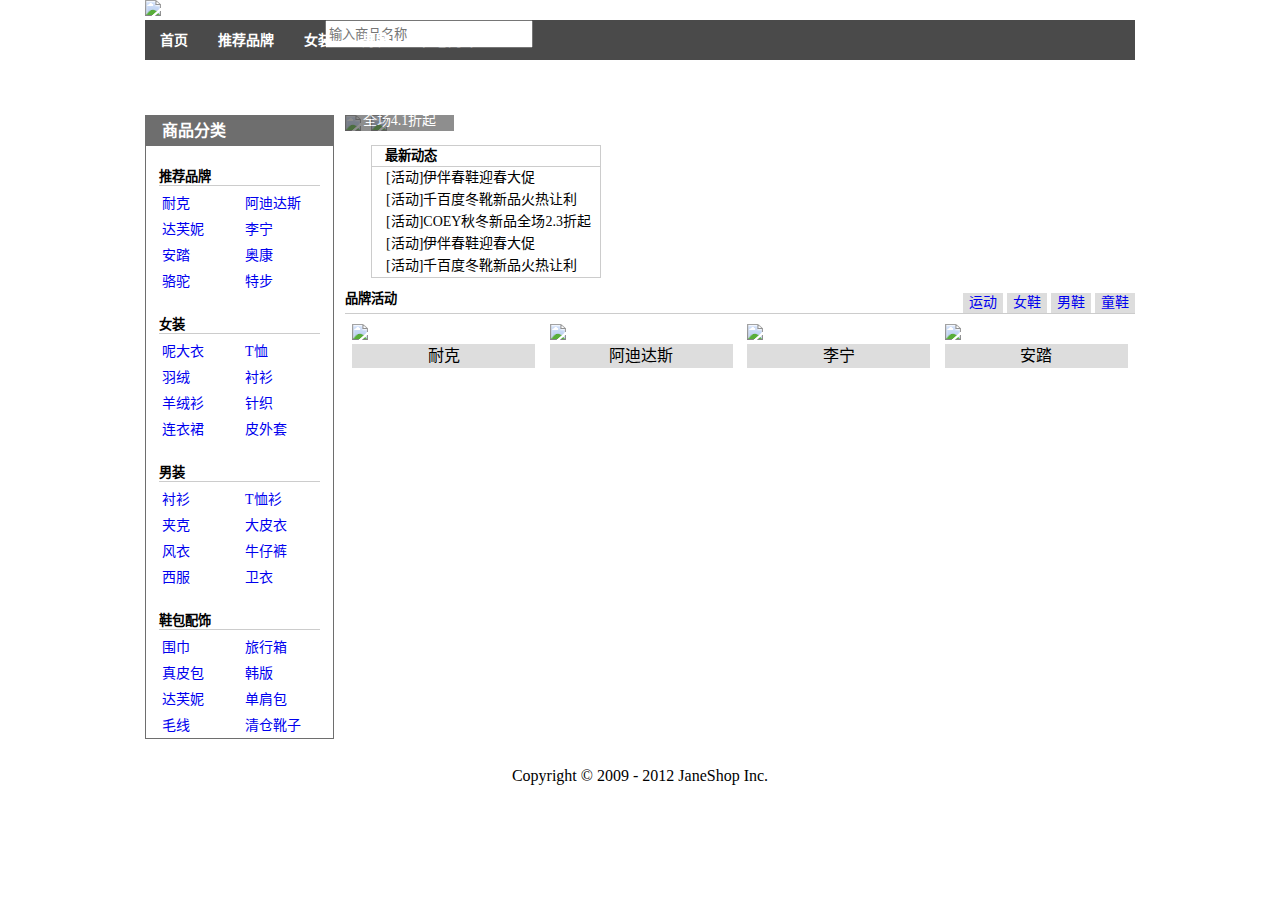
==== jQuery-demo/shopping-website/index.html @ dfb699f3 "ImageRoll v0.9 by js" ====
﻿<!DOCTYPE html>
<html  lang="zh-CN">
<meta charset="UTF-8">
<meta http-equiv="Content-Type" content="text/html" >
<head>
	<title>Jane Shopping</title>
    <link rel="stylesheet" href="styles/normalize.css">
	<link rel="stylesheet" href="styles/main.css">
    <link rel="shortcut icon" href="http://omcbb8o2a.bkt.clouddn.com/logo.jpg">
</head>
<body>
	<header id="header">
        <div class="contWidth">
            <a href="#" class="logo"><img src="images/logo.gif"></a>
            <div class="search"><input type="text" name="search" id="input-search" placeholder="输入商品名称"></div>
            <ul class="skin">
                <li id="blue" class="selected">蓝色</li>
                <li id="purple">紫色</li>
                <li id="red">红色</li>
                <li id="skyblue">天蓝色</li>
                <li id="yellow">黄色</li>
                <li id="green">淡绿色</li>
            </ul>
            <nav class="nav">
                <ul>
                    <li><a href="#">首页</a></li>
                    <li><a href="#">推荐品牌</a>
                        <div class="sub-nav">
                            <div>
                                <div class="title"><a href="#">推荐品牌：</a></div>
                                <div class="item">
                                    <span><a href="#nogo">耐克</a></span>
                                    <span><a href="#nogo">阿迪达斯</a></span>
                                    <span><a href="#nogo">达芙妮</a></span>
                                    <span><a href="#nogo">李宁</a></span>
                                    <span><a href="#nogo">安踏</a></span>
                                    <span><a href="#nogo">奥康</a></span>
                                    <span><a href="#nogo">骆驼</a></span>
                                    <span><a href="#nogo">特步</a></span>
                                    <span><a href="#nogo">耐克</a></span>
                                    <span><a href="#nogo">阿迪达斯</a></span>
                                    <span><a href="#nogo">达芙妮</a></span>
                                    <span><a href="#nogo">李宁</a></span>
                                    <span  class="no-border"><a href="#nogo">特步</a></span>   
                                </div>
                            </div>
                            <div>
                                <div class="title"><a href="#">推荐品牌：</a></div>
                                <div class="item">
                                    <span><a href="#nogo">耐克</a></span>
                                    <span><a href="#nogo">阿迪达斯</a></span>
                                    <span><a href="#nogo">达芙妮</a></span>
                                    <span><a href="#nogo">李宁</a></span>
                                    <span><a href="#nogo">安踏</a></span>
                                    <span><a href="#nogo">奥康</a></span>
                                    <span><a href="#nogo">骆驼</a></span>
                                    <span><a href="#nogo">特步</a></span>
                                    <span><a href="#nogo">耐克</a></span>
                                    <span><a href="#nogo">阿迪达斯</a></span>
                                    <span><a href="#nogo">达芙妮</a></span>
                                    <span><a href="#nogo">李宁</a></span>
                                    <span  class="no-border"><a href="#nogo">特步</a></span>   
                                </div>
                            </div>
                        </div>
                    </li>
                    <li><a href="#">女装</a>
                        <div class="sub-nav">
                            <div>
                                <div class="title"><a href="#">女装：</a></div>
                                <div class="item">
                                    <span><a href="#nogo">耐克</a></span>
                                    <span><a href="#nogo">阿迪达斯</a></span>
                                    <span><a href="#nogo">达芙妮</a></span>
                                    <span><a href="#nogo">李宁</a></span>
                                    <span><a href="#nogo">安踏</a></span>
                                    <span><a href="#nogo">奥康</a></span>
                                    <span><a href="#nogo">骆驼</a></span>
                                    <span><a href="#nogo">特步</a></span>
                                    <span><a href="#nogo">耐克</a></span>
                                    <span><a href="#nogo">阿迪达斯</a></span>
                                    <span><a href="#nogo">达芙妮</a></span>
                                    <span><a href="#nogo">李宁</a></span>
                                    <span  class="no-border"><a href="#nogo">特步</a></span>   
                                </div>
                            </div>
                            <div>
                                <div class="title"><a href="#">女装：</a></div>
                                <div class="item">
                                    <span><a href="#nogo">耐克</a></span>
                                    <span><a href="#nogo">阿迪达斯</a></span>
                                    <span><a href="#nogo">达芙妮</a></span>
                                    <span><a href="#nogo">李宁</a></span>
                                    <span><a href="#nogo">安踏</a></span>
                                    <span><a href="#nogo">奥康</a></span>
                                    <span><a href="#nogo">骆驼</a></span>
                                    <span><a href="#nogo">特步</a></span>
                                    <span><a href="#nogo">耐克</a></span>
                                    <span><a href="#nogo">阿迪达斯</a></span>
                                    <span><a href="#nogo">达芙妮</a></span>
                                    <span><a href="#nogo">李宁</a></span>
                                    <span class="no-border"><a href="#nogo">特步</a></span>   
                                </div>
                            </div>                       
                        </div>
                    </li>
                    <li><a href="#">男装</a>
                        <div class="sub-nav">
                            <div>
                                <div class="title"><a href="#">男装：</a></div>
                                <div class="item">
                                    <span><a href="#nogo">耐克</a></span>
                                    <span><a href="#nogo">阿迪达斯</a></span>
                                    <span><a href="#nogo">达芙妮</a></span>
                                    <span><a href="#nogo">李宁</a></span>
                                    <span><a href="#nogo">安踏</a></span>
                                    <span><a href="#nogo">奥康</a></span>
                                    <span><a href="#nogo">骆驼</a></span>
                                    <span><a href="#nogo">特步</a></span>
                                    <span><a href="#nogo">耐克</a></span>
                                    <span><a href="#nogo">阿迪达斯</a></span>
                                    <span><a href="#nogo">达芙妮</a></span>
                                    <span><a href="#nogo">李宁</a></span>
                                    <span  class="no-border"><a href="#nogo">特步</a></span>   
                                </div>
                            </div>
                            <div>
                                <div class="title"><a href="#">男装：</a></div>
                                <div class="item">
                                    <span><a href="#nogo">耐克</a></span>
                                    <span><a href="#nogo">阿迪达斯</a></span>
                                    <span><a href="#nogo">达芙妮</a></span>
                                    <span><a href="#nogo">李宁</a></span>
                                    <span><a href="#nogo">安踏</a></span>
                                    <span><a href="#nogo">奥康</a></span>
                                    <span><a href="#nogo">骆驼</a></span>
                                    <span><a href="#nogo">特步</a></span>
                                    <span><a href="#nogo">耐克</a></span>
                                    <span><a href="#nogo">阿迪达斯</a></span>
                                    <span><a href="#nogo">达芙妮</a></span>
                                    <span><a href="#nogo">李宁</a></span>
                                    <span  class="no-border"><a href="#nogo">特步</a></span>   
                                </div>
                            </div>
                        </div>
                    </li>
                    
                    <li><a href="#">鞋包配饰</a></li>
                </ul>
            </nav>
        </div>
	</header>
	<div id="content">
        <div class="catalog">
            <h4>商品分类</h4>
            <div>
                <h5>推荐品牌</h5>
                <ul>
                    <li><a href="#">耐克</a></li>
                    <li><a href="#">阿迪达斯</a></li>
                    <li><a href="#">达芙妮</a></li>
                    <li><a href="#">李宁</a></li>
                    <li><a href="#">安踏</a></li>
                    <li><a href="#">奥康</a></li>
                    <li><a href="#">骆驼</a></li>
                    <li><a href="#">特步</a></li>
                </ul>
            </div>
            <div>
                <h5>女装</h5>
                <ul>
                    <li><a href="#">呢大衣</a></li>
                    <li><a href="#">T恤</a></li>
                    <li><a href="#">羽绒</a></li>
                    <li><a href="#">衬衫</a></li>
                    <li><a href="#">羊绒衫</a></li>
                    <li><a href="#">针织</a></li>
                    <li><a href="#">连衣裙</a></li>
                    <li><a href="#">皮外套</a></li>
                </ul>
            </div>
            <div>
                <h5>男装</h5>
                <ul>
                    <li><a href="#">衬衫</a></li>
                    <li><a href="#">T恤衫</a></li>
                    <li><a href="#">夹克</a></li>
                    <li><a href="#">大皮衣</a></li>
                    <li><a href="#">风衣</a></li>
                    <li><a href="#">牛仔裤</a></li>
                    <li><a href="#">西服</a></li>
                    <li><a href="#">卫衣</a></li>
                </ul>
            </div>
            <div>
                <h5>鞋包配饰</h5>
                <ul>
                    <li><a href="#">围巾</a></li>
                    <li><a href="#">旅行箱</a></li>
                    <li><a href="#">真皮包</a></li>
                    <li><a href="#">韩版</a></li>
                    <li><a href="#">达芙妮</a></li>
                    <li><a href="#">单肩包</a></li>
                    <li><a href="#">毛线</a></li>
                    <li><a href="#">清仓靴子</a></li>
                </ul>
            </div>
        </div>
        <div class="image-roll">
            <img src="images/ads/1.jpg">
            <ul>
                <li>相约情人节<br>全场199元起</li>
                <li>新款上线<br>全场357元起</li>
                <li>愤怒小鸟特卖<br>全场89元</li>
                <li>男鞋促销第一<br>全场3.1折起</li>
                <li>春季新品发布<br>全场4.1折起</li>
            </ul>
        </div>
        <div class="notice">
            <img src="images/upload/20120216.jpg">
            <div class="news">
                <h5>最新动态</h5>
                <ul>
                    <li>[活动]伊伴春鞋迎春大促</li>
                    <li>[活动]千百度冬靴新品火热让利</li>
                    <li>[活动]COEY秋冬新品全场2.3折起</li>
                    <li>[活动]伊伴春鞋迎春大促</li>
                    <li>[活动]千百度冬靴新品火热让利</li>
                </ul>
            </div>
        </div>

        <div class="brand-activity">
            <div class="title">
                <h5>品牌活动</h5>
                <ul>
                    <li><a href="#">运动</a></li>
                    <li><a href="#">女鞋</a></li>
                    <li><a href="#">男鞋</a></li>
                    <li><a href="#">童鞋</a></li>
                </ul>
            </div>
            <ul>
                <li>
                    <img src="images/upload/20120217.jpg">
                    <span>耐克</span>
                </li>
                <li>
                    <img src="images/upload/20120218.jpg">
                    <span>阿迪达斯</span>
                </li>
                <li>
                    <img src="images/upload/20120219.png">
                    <span>李宁</span>
                </li>
                <li>
                    <img src="images/upload/20120220.png">
                    <span>安踏</span>
                </li>
            </ul>
        </div>
    </div>
	<footer id="footer">Copyright © 2009 - 2012 JaneShop Inc.</footer>
</body>
</html>
---- jQuery-demo/shopping-website/styles/main.css ----
body,ul,ol,li,p,h4,h5 {
    margin: 0;
    padding: 0;
}
li {
    list-style: none;
}
a {
    text-decoration: none;
}
a:hover {
    text-decoration: underline;
}
#header {
    background: url("../images/headerbg.png") repeat-x 0 0;
    height: 105px;
}
#header .contWidth {
    position: relative;
    height: 105px;
    width: 990px;
    margin: 0 auto;
    z-index: 100;
}
#header .search {
    position: absolute;
    top: 20px;
    left: 180px;
}
#header .search input {
    width: 200px;
    height: 20px;
    padding: 2px;
}
#header .skin {
    position: absolute;
    top: 10px;
    right: 20px;
}
#header .skin li {
    float: left;
    width: 15px;
    height: 15px;
    background-image: url(../images/theme.gif);
    text-indent: -9999px;
}
#header .skin #blue {
    background-position: 0 0;
}
#header .skin #purple {
    background-position: 15px 0;
}
#header .skin #red {
    background-position: 35px 0;
}
#header .skin #skyblue {
    background-position: 55px 0;
}
#header .skin #yellow {
    background-position: 75px 0;
}
#header .skin #green {
    background-position: 95px 0;
}
#header .skin #blue.selected {
    background-position: 0 15px;
}
#header .skin #purple.selected {
    background-position: 15px 15px;
}
#header .skin #red.selected {
    background-position: 35px 15px;
}
#header .skin #skyblue.selected {
    background-position: 45px 15px;
}
#header .skin #yellow.selected {
    background-position: 75px 15px;
}
#header .skin #green.selected {
    background-position: 95px 15px;
}
#header nav {
    width: 100%;
    height: 40px;
    background-color: #4A4A4A;
}
#header nav ul {
    height: 40px;
    line-height: 40px;
}
#header nav li {
    float: left;
    position: relative;
    margin: 0 15px;
}
#header nav li > a {
    font-weight: 700;
    font-size: 14px;
    color: #fff;
}
#header nav .sub-nav {
    display: none;
    position: absolute;
    width: 474px;
    border: 1px solid #b1b1b1;
    border-top: none;
    overflow: hidden;
    background-color: #fff;
    z-index: 9999;
    
}
#header nav .sub-nav > div {
    overflow: hidden;
}
#header nav .sub-nav .title {
    float: left;
    width: 78px;
    height: 36px;
    margin-left: 10px;
    line-height: 36px;
    text-align: center;
}
#header nav .sub-nav .item {
    float: left;
    width: 374px;
    line-height: 36px;
}
#header nav .sub-nav .title a {
    font-weight: 700;
    font-size: 12px;
    color: #000;
}
#header nav .sub-nav .item a {
    font-size:12px;
    color: #666;
}
#header nav .sub-nav .item span {
    border-right: 1px solid #ccc;
    padding: 0 8px;
    white-space: nowrap;
}
#header nav .sub-nav .item span.no-border {
    border-right: none;
}
#content {
    position: relative;
    width: 990px;
    margin: 10px auto;
    overflow: hidden;
}
#content .catalog {
    float: left;
    width: 187px;
    border: 1px solid #6E6E6E;
    margin-right: 11px;
}
#content .catalog h4 {
    height: 30px;
    line-height: 30px;
    text-indent: 1em;
    background-color: #6E6E6E;
    color: #fff;
}
#content .catalog h5 {
    margin: 20px 1em 4px;
    border-bottom: 1px solid #ccc;
}
#content .catalog ul {
    clear: both;
}
#content .catalog li {
    display: inline-block;
    width: 79px;
    height: 26px;
    line-height: 26px;
    text-indent: 1em;
}
#content .catalog li a {
    font-size: 14px;
    text-decoration: none;
}
#content .image-roll {
    float: left;
    position: relative;
    margin-right: 10px;
}
#content .image-roll img {
    display: block;
}
#content .image-roll ul {
    position: absolute;
    left: 0;
    bottom: 0;
    overflow: auto;
    font-size: 0;
    -webkit-text-size-adjust:none;
}
#content .image-roll ul li {
    display: inline-block;
    width: 109px;
    height: 42px;
    margin-right: 1px;
    text-align: center;
    color: #fff;
    background-color: #444;
    font-size: 14px;
    opacity: .6;
    cursor: pointer;
}
#content .notice {
    float: left;
}
#content .notice img {
    margin-bottom: 10px;
}
#content .news {
    width: 228px;
    border: 1px solid #ccc;
}
#content .news h5 {
    height: 20px;
    line-height: 20px;
    text-indent: 1em;
    border-bottom: 1px solid #ccc;
}
#content .news ul li {
    height: 22px;
    line-height: 22px;
    font-size: 14px;
    text-indent: 1em;
}
#content .brand-activity {
    float: left;
    width: 790px;
    margin-top: 10px;
}
#content .brand-activity .title {
    border-bottom: 1px solid #ccc;
    overflow: hidden;
}
#content .brand-activity .title ul {
    float: right;
    margin-top: -14px;
    overflow: hidden;
}
#content .brand-activity .title ul li {
    display: inline-block;
    width: 40px;
    height: 20px;
    line-height: 20px;
    text-align: center;
    font-size: 14px;
    background-color: #ddd;
}
#content .brand-activity > ul {
    margin-top: 10px;
    display: flex;
    flex-flow: row nowrap;
    justify-content: space-around;
}
#content .brand-activity > ul li {
    display: inline-block;
    width: 183px;
}
#content .brand-activity > ul li span {
    display: block;
    height: 24px;
    line-height: 24px;
    width: 100%;
    background-color: #ddd;
    text-align: center;
}
#footer {
    width: 990px;
    margin: 0 auto;
    padding: 18px 0;
    text-align: center;
}
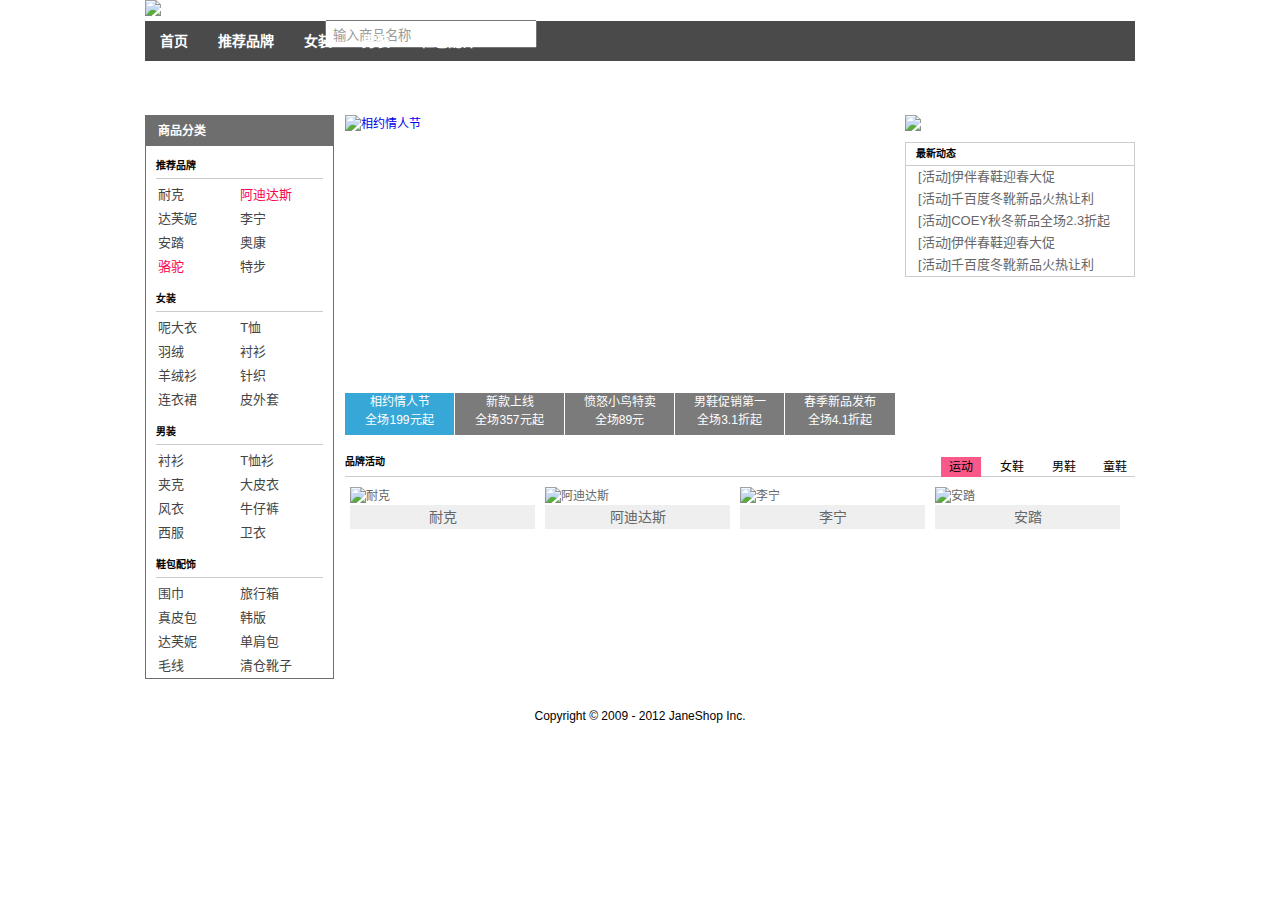
==== commit 94bf8e02: "change image to outer links" ====
--- a/jQuery-demo/shopping-website/index.html
+++ b/jQuery-demo/shopping-website/index.html
@@ -6,13 +6,17 @@
 	<title>Jane Shopping</title>
     <link rel="stylesheet" href="styles/normalize.css">
 	<link rel="stylesheet" href="styles/main.css">
+    <link rel="stylesheet" href="styles/skin/blue.css" id="skin-css">
     <link rel="shortcut icon" href="http://omcbb8o2a.bkt.clouddn.com/logo.jpg">
+    <script type="text/javascript" src="scripts/jquery.js"></script>
+    <script type="text/javascript" src="scripts/jquery.cookie.js"></script>
+    <script type="text/javascript" src="scripts/script.js"></script>
 </head>
 <body>
 	<header id="header">
         <div class="contWidth">
-            <a href="#" class="logo"><img src="images/logo.gif"></a>
-            <div class="search"><input type="text" name="search" id="input-search" placeholder="输入商品名称"></div>
+            <a href="#" class="logo"><img src="http://omcbb8o2a.bkt.clouddn.com/image/github/LearningFrontEnd/jQuery-demo/shopping-website/images/logo.gif"></a>
+            <div class="search"><input type="text" name="search" id="input-search" value="输入商品名称"></div>
             <ul class="skin">
                 <li id="blue" class="selected">蓝色</li>
                 <li id="purple">紫色</li>
@@ -157,12 +161,12 @@
                 <h5>推荐品牌</h5>
                 <ul>
                     <li><a href="#">耐克</a></li>
-                    <li><a href="#">阿迪达斯</a></li>
+                    <li><a href="#" class="hot">阿迪达斯</a></li>
                     <li><a href="#">达芙妮</a></li>
                     <li><a href="#">李宁</a></li>
                     <li><a href="#">安踏</a></li>
                     <li><a href="#">奥康</a></li>
-                    <li><a href="#">骆驼</a></li>
+                    <li><a href="#" class="hot">骆驼</a></li>
                     <li><a href="#">特步</a></li>
                 </ul>
             </div>
@@ -207,57 +211,113 @@
             </div>
         </div>
         <div class="image-roll">
-            <img src="images/ads/1.jpg">
-            <ul>
-                <li>相约情人节<br>全场199元起</li>
-                <li>新款上线<br>全场357元起</li>
-                <li>愤怒小鸟特卖<br>全场89元</li>
-                <li>男鞋促销第一<br>全场3.1折起</li>
-                <li>春季新品发布<br>全场4.1折起</li>
-            </ul>
+            <a class="image-list" href="#1">
+                <img src="http://omcbb8o2a.bkt.clouddn.com/image/github/LearningFrontEnd/jQuery-demo/shopping-website/images/ads/1.jpg" alt="相约情人节">
+                <img src="http://omcbb8o2a.bkt.clouddn.com/image/github/LearningFrontEnd/jQuery-demo/shopping-website/images/ads/2.jpg" alt="新款上线">
+                <img src="http://omcbb8o2a.bkt.clouddn.com/image/github/LearningFrontEnd/jQuery-demo/shopping-website/images/ads/3.jpg" alt="愤怒小鸟特卖">
+                <img src="http://omcbb8o2a.bkt.clouddn.com/image/github/LearningFrontEnd/jQuery-demo/shopping-website/images/ads/4.jpg" alt="男鞋促销第一">
+                <img src="http://omcbb8o2a.bkt.clouddn.com/image/github/LearningFrontEnd/jQuery-demo/shopping-website/images/ads/5.jpg" alt="春季新品发布">
+            </a>
+            <div>
+                <a href="#1" class="choose"><span>相约情人节</span><span>全场199元起</span></a>
+                <a href="#2" ><span>新款上线</span><span>全场357元起</span></a>
+                <a href="#3" ><span>愤怒小鸟特卖</span><span>全场89元</span></a>
+                <a href="#4" ><span>男鞋促销第一</span><span>全场3.1折起</span></a>
+                <a href="#5" class="last"><span>春季新品发布</span><span>全场4.1折起</span></a>
+            </div>
         </div>
         <div class="notice">
-            <img src="images/upload/20120216.jpg">
+            <a><img src="http://omcbb8o2a.bkt.clouddn.com/image/github/LearningFrontEnd/jQuery-demo/shopping-website/images/upload/20120216.jpg"></a>
             <div class="news">
                 <h5>最新动态</h5>
                 <ul>
-                    <li>[活动]伊伴春鞋迎春大促</li>
-                    <li>[活动]千百度冬靴新品火热让利</li>
-                    <li>[活动]COEY秋冬新品全场2.3折起</li>
-                    <li>[活动]伊伴春鞋迎春大促</li>
-                    <li>[活动]千百度冬靴新品火热让利</li>
+                    <li><a href="#">[活动]伊伴春鞋迎春大促</a></li>
+                    <li><a href="#">[活动]千百度冬靴新品火热让利</a></li>
+                    <li><a href="#">[活动]COEY秋冬新品全场2.3折起</a></li>
+                    <li><a href="#">[活动]伊伴春鞋迎春大促</a></li>
+                    <li><a href="#">[活动]千百度冬靴新品火热让利</a></li>
                 </ul>
             </div>
         </div>
 
         <div class="brand-activity">
-            <div class="title">
+            <div class="title" id="brand-title">
                 <h5>品牌活动</h5>
                 <ul>
-                    <li><a href="#">运动</a></li>
-                    <li><a href="#">女鞋</a></li>
-                    <li><a href="#">男鞋</a></li>
-                    <li><a href="#">童鞋</a></li>
-                </ul>
-            </div>
-            <ul>
-                <li>
-                    <img src="images/upload/20120217.jpg">
-                    <span>耐克</span>
-                </li>
-                <li>
-                    <img src="images/upload/20120218.jpg">
-                    <span>阿迪达斯</span>
-                </li>
-                <li>
-                    <img src="images/upload/20120219.png">
-                    <span>李宁</span>
-                </li>
-                <li>
-                    <img src="images/upload/20120220.png">
-                    <span>安踏</span>
-                </li>
-            </ul>
+                    <li  class="on"><a href="#nogo">运动</a></li>
+                    <li><a href="#nogo">女鞋</a></li>
+                    <li><a href="#nogo">男鞋</a></li>
+                    <li><a href="#nogo">童鞋</a></li>
+                </ul>
+            </div>
+            <div class="brand-content">
+                <ul class="brand-list">
+                    <li>
+                        <a><img src="http://omcbb8o2a.bkt.clouddn.com/image/github/LearningFrontEnd/jQuery-demo/shopping-website/images/upload/20120217.jpg" alt="耐克"></a>
+                        <span><a href="#">耐克</a></span>
+                    </li>
+                    <li>
+                        <a><img src="http://omcbb8o2a.bkt.clouddn.com/image/github/LearningFrontEnd/jQuery-demo/shopping-website/images/upload/20120218.jpg" alt="阿迪达斯"></a>
+                        <span><a href="#">阿迪达斯</a></span>
+                    </li>
+                    <li>
+                        <a><img src="http://omcbb8o2a.bkt.clouddn.com/image/github/LearningFrontEnd/jQuery-demo/shopping-website/images/upload/20120219.png" alt="李宁"></a>
+                        <span><a href="#">李宁</a></span>
+                    </li>
+                    <li>
+                        <a><img src="http://omcbb8o2a.bkt.clouddn.com/image/github/LearningFrontEnd/jQuery-demo/shopping-website/images/upload/20120220.png" alt="安踏"></a>
+                        <span><a href="#">安踏</a></span>
+                    </li>
+                    <li>
+                        <a><img src="http://omcbb8o2a.bkt.clouddn.com/image/github/LearningFrontEnd/jQuery-demo/shopping-website/images/upload/20120217.jpg" alt="耐克"></a>
+                        <span><a href="#">耐克</a></span>
+                    </li>
+                    <li>
+                        <a><img src="http://omcbb8o2a.bkt.clouddn.com/image/github/LearningFrontEnd/jQuery-demo/shopping-website/images/upload/20120218.jpg" alt="阿迪达斯"></a>
+                        <span><a href="#">阿迪达斯</a></span>
+                    </li>
+                    <li>
+                        <a><img src="http://omcbb8o2a.bkt.clouddn.com/image/github/LearningFrontEnd/jQuery-demo/shopping-website/images/upload/20120219.png" alt="李宁"></a>
+                        <span><a href="#">李宁</a></span>
+                    </li>
+                    <li>
+                        <a><img src="http://omcbb8o2a.bkt.clouddn.com/image/github/LearningFrontEnd/jQuery-demo/shopping-website/images/upload/20120220.png" alt="安踏"></a>
+                        <span><a href="#">安踏</a></span>
+                    </li>
+                    <li>
+                        <a><img src="http://omcbb8o2a.bkt.clouddn.com/image/github/LearningFrontEnd/jQuery-demo/shopping-website/images/upload/20120217.jpg" alt="耐克"></a>
+                        <span><a href="#">耐克</a></span>
+                    </li>
+                    <li>
+                        <a><img src="http://omcbb8o2a.bkt.clouddn.com/image/github/LearningFrontEnd/jQuery-demo/shopping-website/images/upload/20120218.jpg" alt="阿迪达斯"></a>
+                        <span><a href="#">阿迪达斯</a></span>
+                    </li>
+                    <li>
+                        <a><img src="http://omcbb8o2a.bkt.clouddn.com/image/github/LearningFrontEnd/jQuery-demo/shopping-website/images/upload/20120219.png" alt="李宁"></a>
+                        <span><a href="#">李宁</a></span>
+                    </li>
+                    <li>
+                        <a><img src="http://omcbb8o2a.bkt.clouddn.com/image/github/LearningFrontEnd/jQuery-demo/shopping-website/images/upload/20120220.png" alt="安踏"></a>
+                        <span><a href="#">安踏</a></span>
+                    </li>
+                    <li>
+                        <a><img src="http://omcbb8o2a.bkt.clouddn.com/image/github/LearningFrontEnd/jQuery-demo/shopping-website/images/upload/20120217.jpg" alt="耐克"></a>
+                        <span><a href="#">耐克</a></span>
+                    </li>
+                    <li>
+                        <a><img src="http://omcbb8o2a.bkt.clouddn.com/image/github/LearningFrontEnd/jQuery-demo/shopping-website/images/upload/20120218.jpg" alt="阿迪达斯"></a>
+                        <span><a href="#">阿迪达斯</a></span>
+                    </li>
+                    <li>
+                        <a><img src="http://omcbb8o2a.bkt.clouddn.com/image/github/LearningFrontEnd/jQuery-demo/shopping-website/images/upload/20120219.png" alt="李宁"></a>
+                        <span><a href="#">李宁</a></span>
+                    </li>
+                    <li>
+                        <a><img src="http://omcbb8o2a.bkt.clouddn.com/image/github/LearningFrontEnd/jQuery-demo/shopping-website/images/upload/20120220.png" alt="安踏"></a>
+                        <span><a href="#">安踏</a></span>
+                    </li>
+                </ul>
+            </div>
         </div>
     </div>
 	<footer id="footer">Copyright © 2009 - 2012 JaneShop Inc.</footer>
--- a/jQuery-demo/shopping-website/styles/main.css
+++ b/jQuery-demo/shopping-website/styles/main.css
@@ -2,6 +2,9 @@
     margin: 0;
     padding: 0;
 }
+body {
+    font: 12px/1.5 tahoma,arial,\5b8b\4f53;
+}
 li {
     list-style: none;
 }
@@ -12,7 +15,7 @@
     text-decoration: underline;
 }
 #header {
-    background: url("../images/headerbg.png") repeat-x 0 0;
+    background: url("http://omcbb8o2a.bkt.clouddn.com/image/github/LearningFrontEnd/jQuery-demo/shopping-website/images/headerbg.png") repeat-x 0 0;
     height: 105px;
 }
 #header .contWidth {
@@ -31,6 +34,8 @@
     width: 200px;
     height: 20px;
     padding: 2px;
+    padding-left: 6px;
+    color: #999;
 }
 #header .skin {
     position: absolute;
@@ -41,7 +46,7 @@
     float: left;
     width: 15px;
     height: 15px;
-    background-image: url(../images/theme.gif);
+    background-image: url(http://omcbb8o2a.bkt.clouddn.com/image/github/LearningFrontEnd/jQuery-demo/shopping-website/images/theme.gif);
     text-indent: -9999px;
 }
 #header .skin #blue {
@@ -72,7 +77,7 @@
     background-position: 35px 15px;
 }
 #header .skin #skyblue.selected {
-    background-position: 45px 15px;
+    background-position: 55px 15px;
 }
 #header .skin #yellow.selected {
     background-position: 75px 15px;
@@ -80,7 +85,7 @@
 #header .skin #green.selected {
     background-position: 95px 15px;
 }
-#header nav {
+.nav {
     width: 100%;
     height: 40px;
     background-color: #4A4A4A;
@@ -92,6 +97,8 @@
 #header nav li {
     float: left;
     position: relative;
+    height: 40px;
+    line-height: 40px;
     margin: 0 15px;
 }
 #header nav li > a {
@@ -152,18 +159,20 @@
 #content .catalog {
     float: left;
     width: 187px;
-    border: 1px solid #6E6E6E;
+    border: 1px solid #6e6e6e;
     margin-right: 11px;
 }
-#content .catalog h4 {
+.catalog h4 {
     height: 30px;
     line-height: 30px;
     text-indent: 1em;
-    background-color: #6E6E6E;
+    background-color: #6e6e6e;
     color: #fff;
 }
 #content .catalog h5 {
-    margin: 20px 1em 4px;
+    height: 24px;
+    line-height: 24px;
+    margin: 8px 1em 4px;
     border-bottom: 1px solid #ccc;
 }
 #content .catalog ul {
@@ -172,105 +181,208 @@
 #content .catalog li {
     display: inline-block;
     width: 79px;
-    height: 26px;
-    line-height: 26px;
+    height: 24px;
+    line-height: 24px;
     text-indent: 1em;
 }
 #content .catalog li a {
-    font-size: 14px;
-    text-decoration: none;
+    font-size: 13px;
+    color: #444;
+    text-decoration: none;
+}
+#content .catalog li a.hot {
+    color: #f9044e;
+}
+#content .catalog li a.hot:after {
+    content: "";
+    background: url("http://omcbb8o2a.bkt.clouddn.com/image/github/LearningFrontEnd/jQuery-demo/shopping-website/images/hot.gif") no-repeat 0 0;
+    position: absolute;
+    width: 21px;
+    height: 16px;
 }
 #content .image-roll {
     float: left;
     position: relative;
+    width: 550px;
+    height: 320px;
     margin-right: 10px;
+    overflow: hidden;
 }
 #content .image-roll img {
-    display: block;
-}
-#content .image-roll ul {
+    display: none;
+    position: absolute;
+    cursor: pointer;
+}
+#content .image-list img:first-child {
+    display: block;
+}
+#content .image-roll > div {
     position: absolute;
     left: 0;
     bottom: 0;
-    overflow: auto;
     font-size: 0;
     -webkit-text-size-adjust:none;
 }
-#content .image-roll ul li {
+#content .image-roll > div a {
     display: inline-block;
     width: 109px;
     height: 42px;
     margin-right: 1px;
     text-align: center;
+    text-decoration: none;
     color: #fff;
     background-color: #444;
-    font-size: 14px;
-    opacity: .6;
+    font-size: 12px;
+    opacity: .7;
     cursor: pointer;
 }
+#content .image-roll > div a.last {
+    width: 110px;
+    margin-right: 0;
+}
+#content .image-roll > div a.choose {
+    background: url("http://omcbb8o2a.bkt.clouddn.com/image/github/LearningFrontEnd/jQuery-demo/shopping-website/images/adindex.gif") no-repeat center bottom #37a7d7;
+    opacity: 1;
+}
+#content .image-roll > div a span {
+    display: block;
+}
 #content .notice {
     float: left;
 }
+#content .notice > a {
+    display: block;
+    overflow: hidden;
+}
 #content .notice img {
-    margin-bottom: 10px;
+    margin-bottom: 6px;
+    transition: 1s all;
+}
+#content .notice img:hover {
+    transform: rotate(720deg);
 }
 #content .news {
     width: 228px;
     border: 1px solid #ccc;
 }
 #content .news h5 {
-    height: 20px;
-    line-height: 20px;
+    height: 22px;
+    line-height: 22px;
     text-indent: 1em;
     border-bottom: 1px solid #ccc;
 }
 #content .news ul li {
     height: 22px;
     line-height: 22px;
-    font-size: 14px;
     text-indent: 1em;
 }
+#content .news ul li a {
+    font-size: 13px;
+    color: #666;
+}
+#content .news ul li a:hover {
+    color: #008cd7;
+    text-decoration: none;
+}
+#tooltip {
+    position: absolute;
+    border: 1px solid #333;
+    padding: 1px;
+    display: none;
+    background-color: #f7f5d1;
+    color: #333;
+}
 #content .brand-activity {
     float: left;
     width: 790px;
-    margin-top: 10px;
+    margin-top: 12px;
 }
 #content .brand-activity .title {
+    position: relative;
     border-bottom: 1px solid #ccc;
-    overflow: hidden;
+}
+#content .brand-activity .title h5 {
+    display: inline-block;
+    height: 29px;
+    line-height: 29px;
 }
 #content .brand-activity .title ul {
-    float: right;
-    margin-top: -14px;
-    overflow: hidden;
+    position: absolute;
+    right: 0;
+    top: 10px;
 }
 #content .brand-activity .title ul li {
+    display: inline-block;
+    width: 40px;
+    height: 20px;
+    margin-left: 8px;
+}
+#content .brand-activity .title li a {
     display: inline-block;
     width: 40px;
     height: 20px;
     line-height: 20px;
     text-align: center;
-    font-size: 14px;
-    background-color: #ddd;
-}
-#content .brand-activity > ul {
+    color: #000;
+    text-decoration: none;
+}
+#content .brand-activity .title li.on {
+    padding-bottom: 3px;
+    background: url("http://omcbb8o2a.bkt.clouddn.com/image/github/LearningFrontEnd/jQuery-demo/shopping-website/images/chos.gif") no-repeat center bottom;
+}
+#content .brand-activity .title li.on a {
+    background-color: #fa5889;
+}
+#content .brand-activity .brand-content {
+    position: relative;
+    width: 780px;
+    height: 188px;
     margin-top: 10px;
-    display: flex;
-    flex-flow: row nowrap;
-    justify-content: space-around;
-}
-#content .brand-activity > ul li {
-    display: inline-block;
-    width: 183px;
-}
-#content .brand-activity > ul li span {
+    overflow: hidden;
+}
+#content .brand-activity .brand-list {
+    position: absolute;
+    width: 3200px;
+    height: 188px;
+    left: 0;
+}
+#content .brand-activity .brand-list li {
+    float: left;
+    width: 185px;
+    height: 188px;
+    padding: 0 5px;
+}
+#content .brand-activity .brand-list img {
+    cursor: pointer;
+}
+#content .brand-activity .brand-list li span {
     display: block;
     height: 24px;
     line-height: 24px;
     width: 100%;
-    background-color: #ddd;
-    text-align: center;
-}
+    font-size: 14px;
+    background-color: #efefef;
+    text-align: center;
+}
+#content .brand-activity .brand-list li a {
+    display: block;
+    position: relative;
+    overflow: hidden;
+    color: #666;
+    text-decoration: none;
+}
+#zoom-mask {
+    position: absolute;
+    top: 0;
+    left: 0;
+    width: 100%;
+    height: 100%;
+    background: #fff url('http://omcbb8o2a.bkt.clouddn.com/image/github/LearningFrontEnd/jQuery-demo/shopping-website/images/zoom.gif') no-repeat center center;
+    opacity: .5;
+}
+#content .brand-activity .brand-list li a:hover {
+    color: #008cd7;
+} 
 #footer {
     width: 990px;
     margin: 0 auto;
